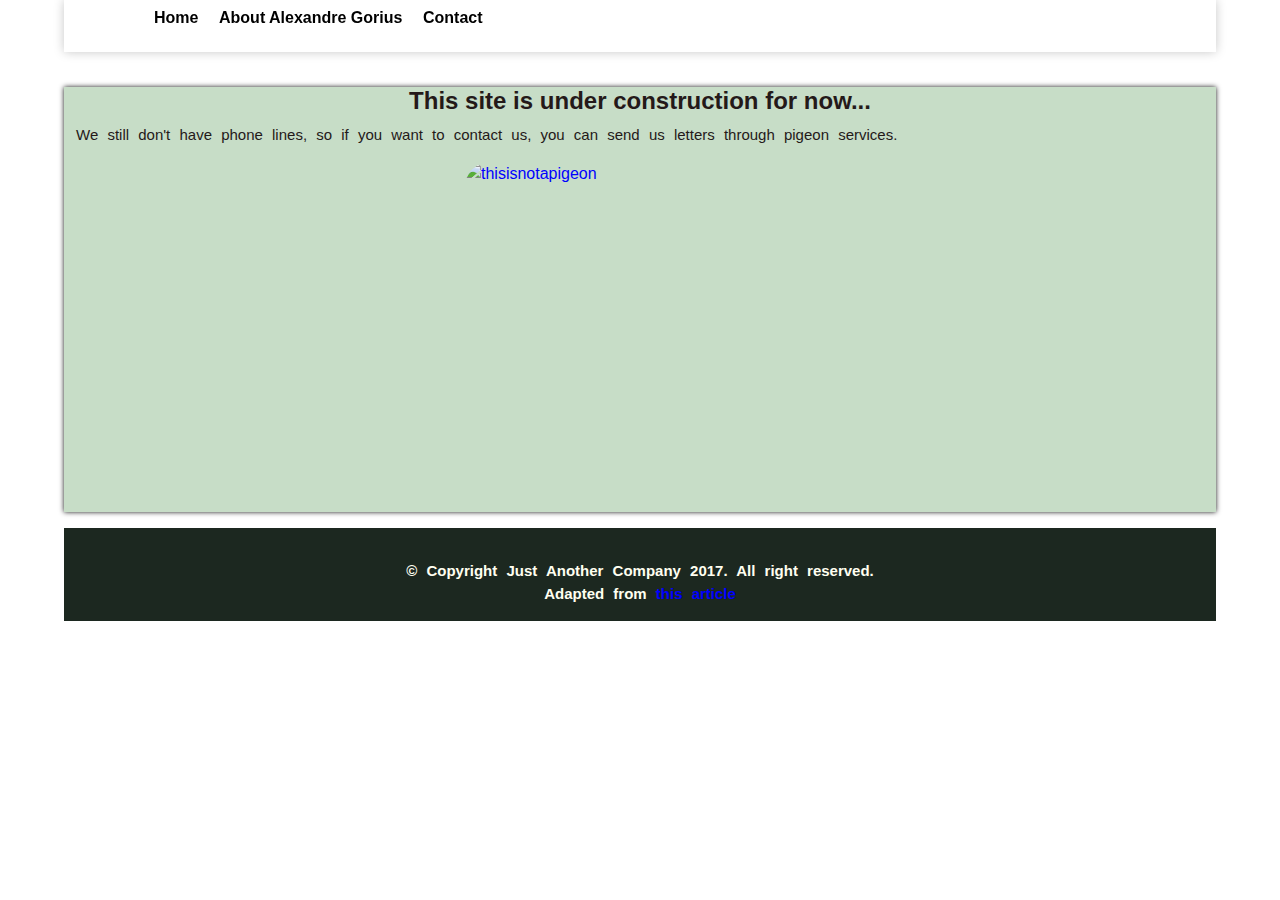
==== contact.html @ 7402bccc "third page" ====
<!DOCTYPE html>
<html lang="eng">

<head>
    <title>The story of the Chinese farmer</title>
    <meta charset="utf-8">
    <meta name="viewport" content="width=device-width, initial-scale=1, shrink-to-fit=no">

    <link rel="stylesheet" href="css/bootstrap.min.css">
    <link rel="stylesheet" href="stylesheet2.css">
</head>

<body id="contact">
<header>

    <nav class="navbar navbar-expand-lg bg-light">
        <ul class="navbuttons">
            <li class="buttons">
                <a href="index.html">Home</a>
            </li>
            <li class="buttons">
                <a href="gorius.html">About Alexandre Gorius</a>
            </li>
            <li class="buttons">
                <a href="#">Contact</a>
            </li>
        </ul>
    </nav>

</header>

<section class="first-section container-fluid">
    <h4>This site is under construction for now...</h4>

    <p> We still don't have phone lines, so if you want to contact us, you can send us letters through pigeon services.</p>
    <figure>
        <a href="https://www.wereldoorlog1418.nl/duiven/"><img src="images/duif.jpg"  alt="thisisnotapigeon"></a>
    </figure>


</section>

<footer class="footy">
    <p class="footer-text">
        &copy; Copyright Just Another Company 2017. All right reserved.</p>
    <p class="source"> Adapted from <a href="https://wellsbaum.blog/alan-watts-story-of-the-chinese-farmer/">this article</a></p>
</footer>

</body>
</html>
---- stylesheet2.css ----
body {max-width: 90%;
margin: auto;
    background-image: url("images/china.jpg");
    background-repeat: no-repeat;
    background-size: cover;
    font-family: calluna-regular, arial, serif;
    background-position: bottom right;

}

#gorius {

    max-width: 90%;
    margin: auto;
    background-image: url("images/china.jpg");
    background-repeat: no-repeat;
    background-size: cover;
    font-family: calluna-regular, arial, serif;

}

#gorius p { font-family: calluna-regular, arial, serif;
               word-spacing: 5px;
               font-size: 15px;
               color: #241919;
    font-weight: bold;
    text-align: center;
    padding: 20px;

           }

#gorius .second-section {background-color: rgba(99, 209, 99, 0.37);
    box-shadow: 0 0 5px #191919;}

#gorius .footy {
    background-color: #1c2820;
    width: 100%;
    height: auto;
    display: block;
    position: relative;
    padding-top: 2rem;
    overflow: hidden;
    background-size: cover;
    background-position: center;
    background-repeat: no-repeat;
}

#gorius .footer-text {

    text-align: center;
    color: #fffff0;
    font-weight: bold;
    padding: 0;
    margin: 0;
}

#gorius  .source {color: #fffff0;
    padding: 0;
    text-align: center;
    font-weight: bold;
}

a {text-decoration: none;
color: blue; }
a:visited {color: purple;}
a:hover {color: #0cbfff;}


p { font-family: arial, serif;
    word-spacing: 5px;
    font-size: 15px;
    color: #241919;

}

.good, .bad { text-transform: capitalize;}
.good {color: green;}
.bad {color: bad;}

.writer {top: 50px;}

blockquote {
margin: auto;
text-align: center;
padding: 5px;
    width: 45%;
background-color: white;}



q { margin: 80px 0 80px 0;
font-size: 160%;
background-color: #d3d3d37d;
border-left: 3px dashed;
padding: 30px;
font-style: italic;}

.farmer {border-left: 3px dashed deeppink;}
.neighbors {border-left: 3px dashed blueviolet;}


table { width: 50% !important;
    border:2px solid black !important;
    --bs-table-striped-color: black !important;
    margin: auto !important;
    margin-top: 20px !important;}

table figcaption {color: black;}

.tabletext {color: black;
font-weight: bold;}

.tabletextbottom { color: black;
    background-color: #ffffd5;
    padding: 22px;

}

.conclusion {color: black;
    padding: 0 !important;
    background-color: #ffffd5;
    position: absolute;
}

caption { caption-side: top !important;
color: black;
font-weight: bold;
text-align: center;}

tbody tr:nth-of-type(odd) {
    background-color: #8fbc8f !important;
}

tbody tr:nth-of-type(even) {
    background-color: #608d60db !important;
}

tr a {cursor: pointer;}

.first-section, .fourth-section {background-color: rgba(143, 188, 143, 0.5);
    margin-top: 35px;
    box-shadow: 0 0 5px #191919;
}

.second-section {background-color: rgba(99, 209, 99, 0.37);
    box-shadow: 0 0 5px #191919;
    padding: 50px;
    width: 70%;
    margin: 50px auto 50px auto;

}

hr {color: white;}

.third-section {background-color: rgba(255, 255, 255, 0.46);
    box-shadow: 0 0 5px #191919;
    margin-top: 15px;
    padding: 15px;
    }



img {width: 350px !important;
 height: 350px !important;
    display: block;
    margin: auto;
    border-radius: 25px;
 }

h1 {text-align: center;
color: black;
    font-weight: bold;
padding: 50px;}

figcaption {text-align: center;
    color: black;
    font-weight: bold;}

h6 {
    padding: 20px;
}

li {color: black;
    font-weight: bold;
list-style: none;}

h5,h4 {color: black;
    font-weight: bold;}

h4 {color: #241919;
text-align: center;}


.bg-light {padding: 0 50px 0 50px;
    background-color: #ffffff9e !important;
    box-shadow: 0 0 10px #00000038;

}


.navbuttons {list-style-type: none;

}

.buttons {
    font-weight: bold;
    display: inline-block;
    margin: 6px 8px 6px 8px;
    text-decoration: none;
    font-size: 16px;
    font-style: normal;
    color: black;
    vertical-align: middle;
    -webkit-transform: perspective(1px) translateZ(0);
    transform: perspective(1px) translateZ(0);
    box-shadow: 0 0 1px rgba(0, 0, 0, 0);
    overflow: hidden;
}



.buttons a {text-decoration: none;
color: black;}



.buttons:hover {-webkit-transform: perspective(1px) translateZ(0);
transform: perspective(1px) translateZ(0);
box-shadow: 0 0 1px rgba(0, 0, 0, 0);
overflow: hidden;
}



.buttons:before {
    content: "";
    position: absolute;
    z-index: -1;
    left: 51%;
    right: 51%;
    bottom: 3px;
    background: black;
    height: 1px;
    -webkit-transition-property: left, right;
    transition-property: left, right;
    -webkit-transition-duration: 0.3s;
    transition-duration: 0.5s;
    -webkit-transition-timing-function: ease-out;
    transition-timing-function: ease-out;
}



.buttons:hover:before,
.buttons:focus:before,
.buttons:active:before

 {
    left: 0;
    right: 0;
}

.footy {
    background-color: #1c2820;
    width: 100%;
    height: auto;
    display: block;
    position: relative;
    padding-top: 2rem;
    overflow: hidden;
    background-size: cover;
    background-position: center;
    background-repeat: no-repeat;
}

.footer-text {

    text-align: center;
    color: #fffff0;
    font-weight: bold;
    padding: 0;
    margin: 0;
}

.source {color: #fffff0;
padding: 0;
text-align: center;
    font-weight: bold;
}
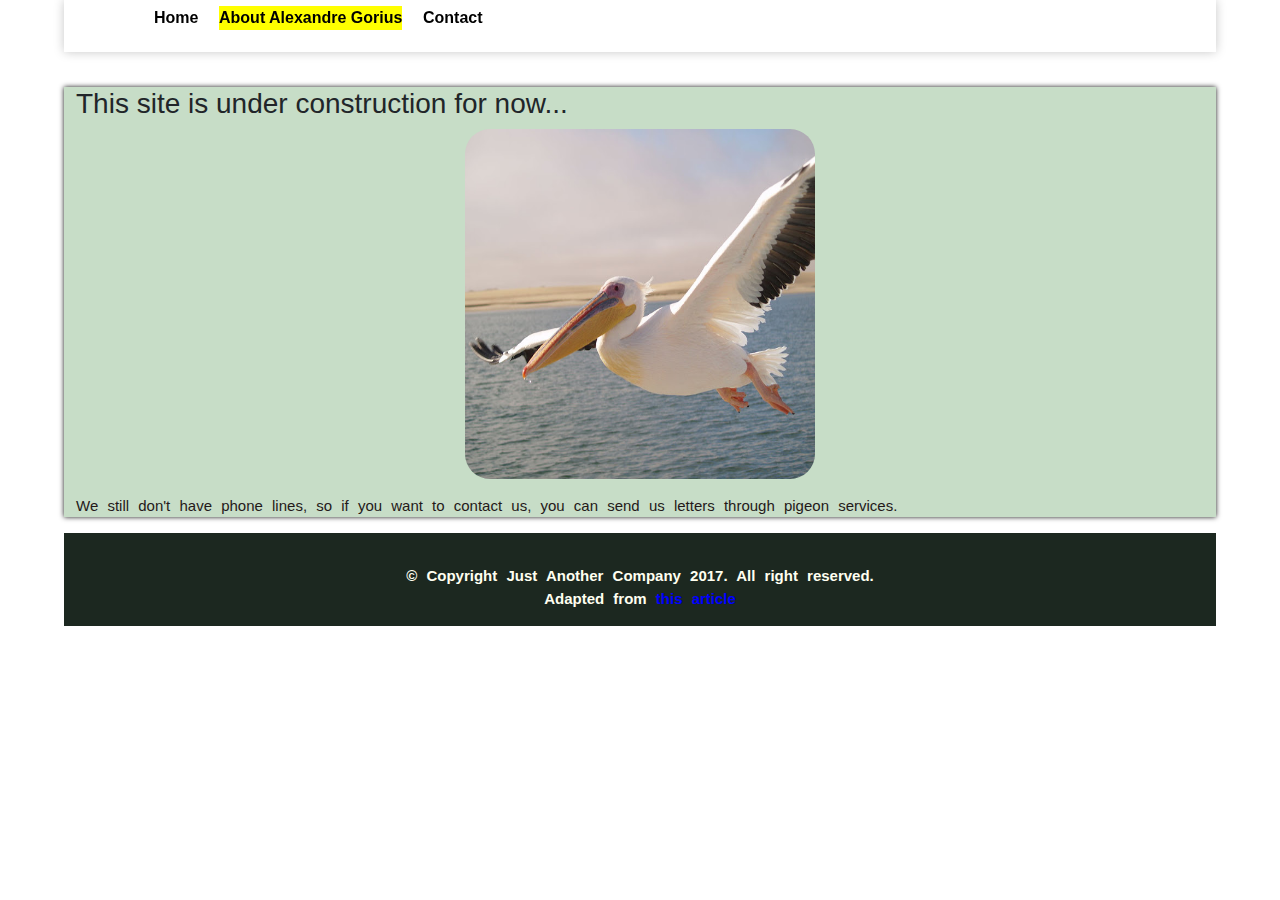
==== commit 29b443fc: "third page" ====
--- a/contact.html
+++ b/contact.html
@@ -30,13 +30,12 @@
 </header>
 
 <section class="first-section container-fluid">
-    <h4>This site is under construction for now...</h4>
+    <h3>This site is under construction for now...</h3>
+    <figure>
+        <a href="https://www.wereldoorlog1418.nl/duiven/"><img class="duif" src="images/duif.jpg"  alt="thisisnotapigeon"></a>
+    </figure>
 
     <p> We still don't have phone lines, so if you want to contact us, you can send us letters through pigeon services.</p>
-    <figure>
-        <a href="https://www.wereldoorlog1418.nl/duiven/"><img src="images/duif.jpg"  alt="thisisnotapigeon"></a>
-    </figure>
-
 
 </section>
 
@@ -47,4 +46,4 @@
 </footer>
 
 </body>
-</html>
+</html>--- a/stylesheet2.css
+++ b/stylesheet2.css
@@ -8,6 +8,8 @@
 
 }
 
+
+
 #gorius {
 
     max-width: 90%;
@@ -16,6 +18,7 @@
     background-repeat: no-repeat;
     background-size: cover;
     font-family: calluna-regular, arial, serif;
+    background-position: bottom right;
 
 }
 
@@ -75,9 +78,9 @@
 
 .good, .bad { text-transform: capitalize;}
 .good {color: green;}
-.bad {color: bad;}
-
-.writer {top: 50px;}
+.bad {color: red;}
+
+.writer {top: -50px;}
 
 blockquote {
 margin: auto;
@@ -86,7 +89,19 @@
     width: 45%;
 background-color: white;}
 
-
+.img-fluid {float: left !important;}
+
+aside {float: right;
+    z-index: 1;
+    position: relative;
+    top: 108px;}
+
+aside p {color: black;
+font-weight: bold;
+    padding:.5rem 1rem;
+    border:3px solid blue;
+    width:250px;
+    background-color: yellow;}
 
 q { margin: 80px 0 80px 0;
 font-size: 160%;
@@ -215,6 +230,10 @@
     transform: perspective(1px) translateZ(0);
     box-shadow: 0 0 1px rgba(0, 0, 0, 0);
     overflow: hidden;
+}
+
+.buttons:nth-child(2) {
+    background: yellow;
 }
 
 
